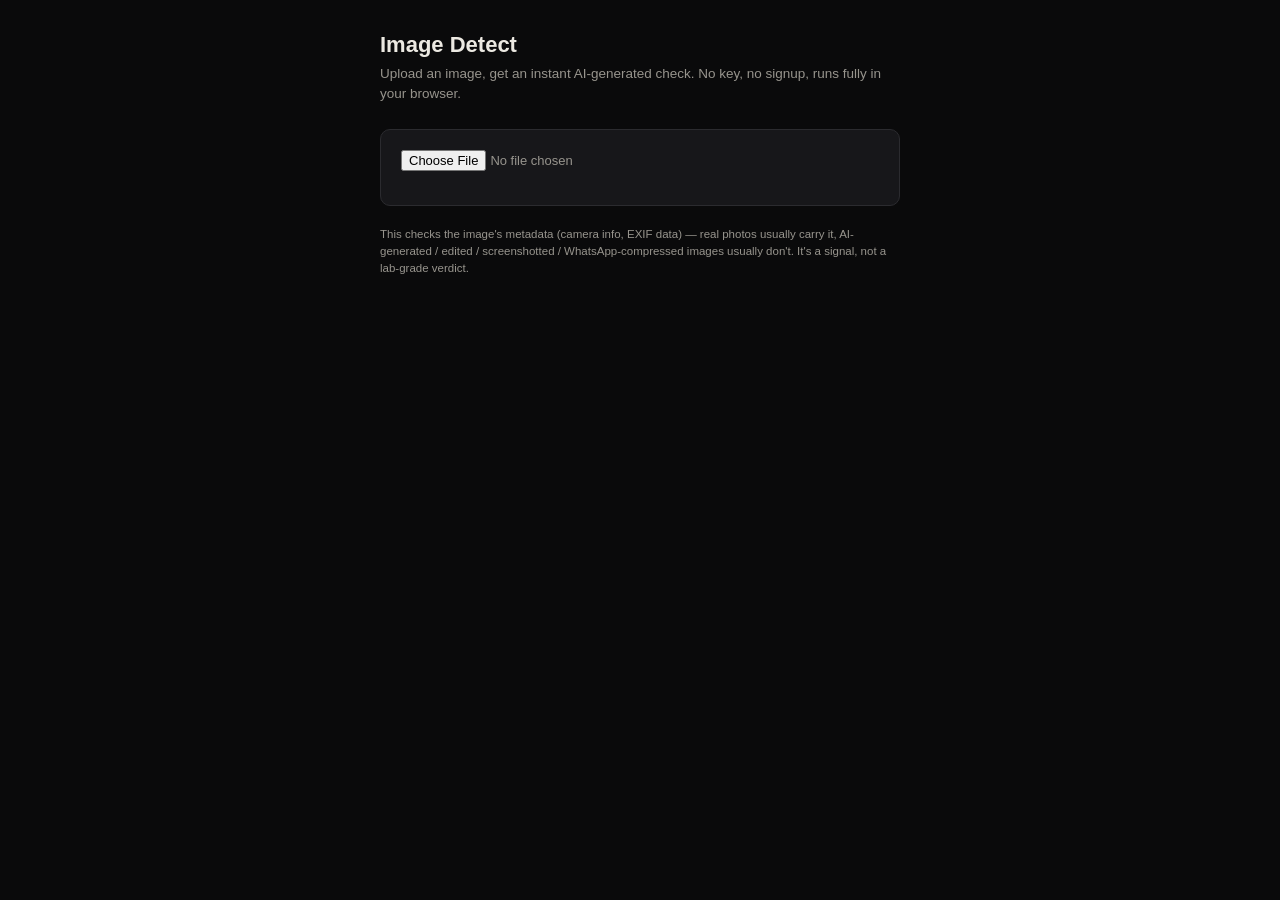
==== image-detect-nokey.html @ 49500008 "Add files via upload" ====
<!DOCTYPE html>
<html lang="en">
<head>
<meta charset="UTF-8">
<meta name="viewport" content="width=device-width, initial-scale=1.0">
<title>Image Detect — no key needed</title>
<style>
  :root{--bg:#0a0a0b;--surface:#17171a;--border:#2b2b2f;--text:#ece9e2;--text-dim:#97948d;--amber:#f2a93b;--red:#e2564a;--green:#55b587;--mono:'Courier New',monospace}
  *{box-sizing:border-box}
  body{margin:0;background:var(--bg);color:var(--text);font-family:-apple-system,Segoe UI,sans-serif;padding:32px 20px}
  .wrap{max-width:520px;margin:0 auto}
  h1{font-size:22px;margin:0 0 6px}
  p.sub{color:var(--text-dim);font-size:13.5px;margin:0 0 24px;line-height:1.5}
  .card{background:var(--surface);border:1px solid var(--border);border-radius:10px;padding:20px;text-align:center}
  input[type=file]{width:100%;margin-bottom:14px;font-size:13px;color:var(--text-dim)}
  #preview{max-width:100%;max-height:220px;border-radius:8px;margin-bottom:14px;display:none}
  #result{margin-top:16px;display:none;font-family:var(--mono);font-size:13.5px;text-align:left}
  #result.show{display:block}
  .verdict{font-weight:700;font-size:16px;padding:8px 12px;border-radius:6px;display:inline-block;margin-bottom:10px}
  .ai{background:rgba(226,86,74,.15);color:var(--red)}
  .real{background:rgba(85,181,135,.15);color:var(--green)}
  .unsure{background:rgba(242,169,59,.15);color:var(--amber)}
  ul{margin:8px 0 0;padding-left:18px;color:var(--text-dim);font-size:12.5px;line-height:1.6}
  .note{color:var(--text-dim);font-size:11.5px;margin-top:20px;line-height:1.5}
</style>
</head>
<body>
<div class="wrap">
  <h1>Image Detect</h1>
  <p class="sub">Upload an image, get an instant AI-generated check. No key, no signup, runs fully in your browser.</p>
  <div class="card">
    <input type="file" id="imageFile" accept="image/*">
    <img id="preview">
    <div id="result"></div>
  </div>
  <p class="note">This checks the image's metadata (camera info, EXIF data) — real photos usually carry it, AI-generated / edited / screenshotted / WhatsApp-compressed images usually don't. It's a signal, not a lab-grade verdict.</p>
</div>
<script>
document.getElementById('imageFile').addEventListener('change', async (e) => {
  const file = e.target.files[0];
  if (!file) return;

  const preview = document.getElementById('preview');
  preview.src = URL.createObjectURL(file);
  preview.style.display = 'block';

  const result = document.getElementById('result');
  result.classList.add('show');
  result.innerHTML = 'Checking...';

  const buf = await file.arrayBuffer();
  const view = new DataView(buf);
  const reasons = [];
  let hasExif = false;
  let hasCameraTag = false;

  // Scan for EXIF marker (0xFFE1) in JPEGs
  if (view.getUint16(0) === 0xFFD8) {
    let offset = 2;
    while (offset < view.byteLength - 1) {
      const marker = view.getUint16(offset);
      if (marker === 0xFFE1) {
        hasExif = true;
        const segLen = view.getUint16(offset + 2);
        const segStart = offset + 4;
        const text = new TextDecoder('ascii').decode(new Uint8Array(buf, segStart, Math.min(segLen, 200)));
        if (/Make|Model|Canon|Nikon|Apple|Samsung|Sony|iPhone/i.test(text)) hasCameraTag = true;
        break;
      }
      if ((marker & 0xFF00) !== 0xFF00) break;
      const len = view.getUint16(offset + 2);
      offset += 2 + len;
    }
  }

  let score = 0;
  if (!hasExif) { score += 50; reasons.push('No EXIF metadata found — common in AI-generated, screenshotted, or downloaded images.'); }
  if (hasExif && !hasCameraTag) { score += 20; reasons.push('EXIF present but no camera make/model tag.'); }
  if (hasExif && hasCameraTag) { reasons.push('Camera make/model tag found — typical of a real photo.'); }
  if (file.name.match(/screenshot|whatsapp|img-\d{8}-wa/i)) { score += 10; reasons.push('Filename pattern suggests a screenshot or forwarded image (metadata often stripped).'); }

  let label, cls;
  if (score >= 50) { label = 'LIKELY AI-GENERATED (or metadata stripped)'; cls = 'ai'; }
  else if (score >= 20) { label = 'UNSURE'; cls = 'unsure'; }
  else { label = 'LIKELY REAL PHOTO'; cls = 'real'; }

  result.innerHTML = `<div class="verdict ${cls}">${label}</div><ul>${reasons.map(r => '<li>' + r + '</li>').join('')}</ul>`;
});
</script>
</body>
</html>
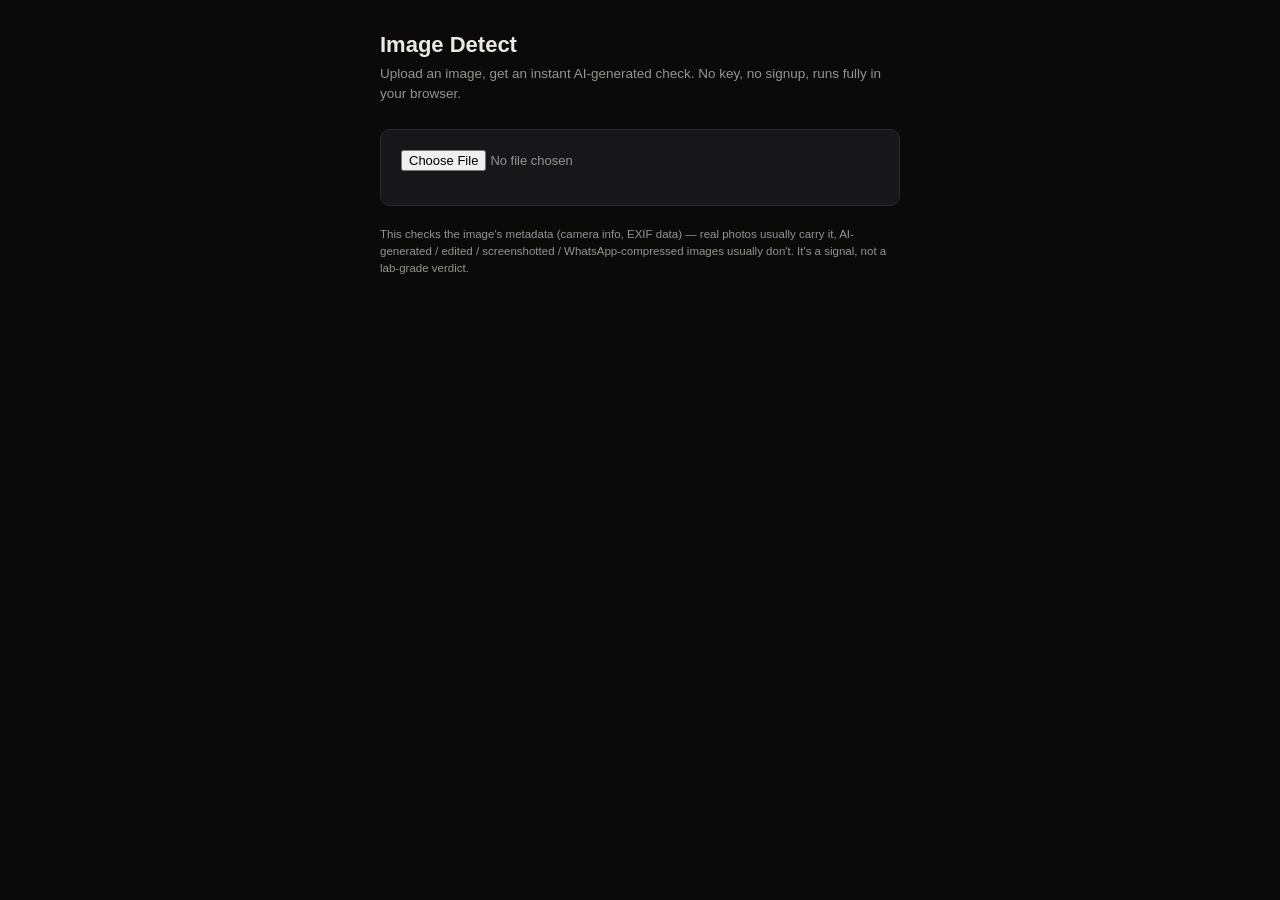
==== commit 39101d6f: "Add files via upload" ====
--- a/image-detect-nokey.html
+++ b/image-detect-nokey.html
@@ -1,91 +1,91 @@
-<!DOCTYPE html>
-<html lang="en">
-<head>
-<meta charset="UTF-8">
-<meta name="viewport" content="width=device-width, initial-scale=1.0">
-<title>Image Detect — no key needed</title>
-<style>
-  :root{--bg:#0a0a0b;--surface:#17171a;--border:#2b2b2f;--text:#ece9e2;--text-dim:#97948d;--amber:#f2a93b;--red:#e2564a;--green:#55b587;--mono:'Courier New',monospace}
-  *{box-sizing:border-box}
-  body{margin:0;background:var(--bg);color:var(--text);font-family:-apple-system,Segoe UI,sans-serif;padding:32px 20px}
-  .wrap{max-width:520px;margin:0 auto}
-  h1{font-size:22px;margin:0 0 6px}
-  p.sub{color:var(--text-dim);font-size:13.5px;margin:0 0 24px;line-height:1.5}
-  .card{background:var(--surface);border:1px solid var(--border);border-radius:10px;padding:20px;text-align:center}
-  input[type=file]{width:100%;margin-bottom:14px;font-size:13px;color:var(--text-dim)}
-  #preview{max-width:100%;max-height:220px;border-radius:8px;margin-bottom:14px;display:none}
-  #result{margin-top:16px;display:none;font-family:var(--mono);font-size:13.5px;text-align:left}
-  #result.show{display:block}
-  .verdict{font-weight:700;font-size:16px;padding:8px 12px;border-radius:6px;display:inline-block;margin-bottom:10px}
-  .ai{background:rgba(226,86,74,.15);color:var(--red)}
-  .real{background:rgba(85,181,135,.15);color:var(--green)}
-  .unsure{background:rgba(242,169,59,.15);color:var(--amber)}
-  ul{margin:8px 0 0;padding-left:18px;color:var(--text-dim);font-size:12.5px;line-height:1.6}
-  .note{color:var(--text-dim);font-size:11.5px;margin-top:20px;line-height:1.5}
-</style>
-</head>
-<body>
-<div class="wrap">
-  <h1>Image Detect</h1>
-  <p class="sub">Upload an image, get an instant AI-generated check. No key, no signup, runs fully in your browser.</p>
-  <div class="card">
-    <input type="file" id="imageFile" accept="image/*">
-    <img id="preview">
-    <div id="result"></div>
-  </div>
-  <p class="note">This checks the image's metadata (camera info, EXIF data) — real photos usually carry it, AI-generated / edited / screenshotted / WhatsApp-compressed images usually don't. It's a signal, not a lab-grade verdict.</p>
-</div>
-<script>
-document.getElementById('imageFile').addEventListener('change', async (e) => {
-  const file = e.target.files[0];
-  if (!file) return;
-
-  const preview = document.getElementById('preview');
-  preview.src = URL.createObjectURL(file);
-  preview.style.display = 'block';
-
-  const result = document.getElementById('result');
-  result.classList.add('show');
-  result.innerHTML = 'Checking...';
-
-  const buf = await file.arrayBuffer();
-  const view = new DataView(buf);
-  const reasons = [];
-  let hasExif = false;
-  let hasCameraTag = false;
-
-  // Scan for EXIF marker (0xFFE1) in JPEGs
-  if (view.getUint16(0) === 0xFFD8) {
-    let offset = 2;
-    while (offset < view.byteLength - 1) {
-      const marker = view.getUint16(offset);
-      if (marker === 0xFFE1) {
-        hasExif = true;
-        const segLen = view.getUint16(offset + 2);
-        const segStart = offset + 4;
-        const text = new TextDecoder('ascii').decode(new Uint8Array(buf, segStart, Math.min(segLen, 200)));
-        if (/Make|Model|Canon|Nikon|Apple|Samsung|Sony|iPhone/i.test(text)) hasCameraTag = true;
-        break;
-      }
-      if ((marker & 0xFF00) !== 0xFF00) break;
-      const len = view.getUint16(offset + 2);
-      offset += 2 + len;
-    }
-  }
-
-  let score = 0;
-  if (!hasExif) { score += 50; reasons.push('No EXIF metadata found — common in AI-generated, screenshotted, or downloaded images.'); }
-  if (hasExif && !hasCameraTag) { score += 20; reasons.push('EXIF present but no camera make/model tag.'); }
-  if (hasExif && hasCameraTag) { reasons.push('Camera make/model tag found — typical of a real photo.'); }
-  if (file.name.match(/screenshot|whatsapp|img-\d{8}-wa/i)) { score += 10; reasons.push('Filename pattern suggests a screenshot or forwarded image (metadata often stripped).'); }
-
-  let label, cls;
-  if (score >= 50) { label = 'LIKELY AI-GENERATED (or metadata stripped)'; cls = 'ai'; }
-  else if (score >= 20) { label = 'UNSURE'; cls = 'unsure'; }
-  else { label = 'LIKELY REAL PHOTO'; cls = 'real'; }
-
-  result.innerHTML = `<div class="verdict ${cls}">${label}</div><ul>${reasons.map(r => '<li>' + r + '</li>').join('')}</ul>`;
-});
-</script>
-</body>
-</html>
+<!DOCTYPE html>
+<html lang="en">
+<head>
+<meta charset="UTF-8">
+<meta name="viewport" content="width=device-width, initial-scale=1.0">
+<title>Image Detect — no key needed</title>
+<style>
+  :root{--bg:#0a0a0b;--surface:#17171a;--border:#2b2b2f;--text:#ece9e2;--text-dim:#97948d;--amber:#f2a93b;--red:#e2564a;--green:#55b587;--mono:'Courier New',monospace}
+  *{box-sizing:border-box}
+  body{margin:0;background:var(--bg);color:var(--text);font-family:-apple-system,Segoe UI,sans-serif;padding:32px 20px}
+  .wrap{max-width:520px;margin:0 auto}
+  h1{font-size:22px;margin:0 0 6px}
+  p.sub{color:var(--text-dim);font-size:13.5px;margin:0 0 24px;line-height:1.5}
+  .card{background:var(--surface);border:1px solid var(--border);border-radius:10px;padding:20px;text-align:center}
+  input[type=file]{width:100%;margin-bottom:14px;font-size:13px;color:var(--text-dim)}
+  #preview{max-width:100%;max-height:220px;border-radius:8px;margin-bottom:14px;display:none}
+  #result{margin-top:16px;display:none;font-family:var(--mono);font-size:13.5px;text-align:left}
+  #result.show{display:block}
+  .verdict{font-weight:700;font-size:16px;padding:8px 12px;border-radius:6px;display:inline-block;margin-bottom:10px}
+  .ai{background:rgba(226,86,74,.15);color:var(--red)}
+  .real{background:rgba(85,181,135,.15);color:var(--green)}
+  .unsure{background:rgba(242,169,59,.15);color:var(--amber)}
+  ul{margin:8px 0 0;padding-left:18px;color:var(--text-dim);font-size:12.5px;line-height:1.6}
+  .note{color:var(--text-dim);font-size:11.5px;margin-top:20px;line-height:1.5}
+</style>
+</head>
+<body>
+<div class="wrap">
+  <h1>Image Detect</h1>
+  <p class="sub">Upload an image, get an instant AI-generated check. No key, no signup, runs fully in your browser.</p>
+  <div class="card">
+    <input type="file" id="imageFile" accept="image/*">
+    <img id="preview">
+    <div id="result"></div>
+  </div>
+  <p class="note">This checks the image's metadata (camera info, EXIF data) — real photos usually carry it, AI-generated / edited / screenshotted / WhatsApp-compressed images usually don't. It's a signal, not a lab-grade verdict.</p>
+</div>
+<script>
+document.getElementById('imageFile').addEventListener('change', async (e) => {
+  const file = e.target.files[0];
+  if (!file) return;
+
+  const preview = document.getElementById('preview');
+  preview.src = URL.createObjectURL(file);
+  preview.style.display = 'block';
+
+  const result = document.getElementById('result');
+  result.classList.add('show');
+  result.innerHTML = 'Checking...';
+
+  const buf = await file.arrayBuffer();
+  const view = new DataView(buf);
+  const reasons = [];
+  let hasExif = false;
+  let hasCameraTag = false;
+
+  // Scan for EXIF marker (0xFFE1) in JPEGs
+  if (view.getUint16(0) === 0xFFD8) {
+    let offset = 2;
+    while (offset < view.byteLength - 1) {
+      const marker = view.getUint16(offset);
+      if (marker === 0xFFE1) {
+        hasExif = true;
+        const segLen = view.getUint16(offset + 2);
+        const segStart = offset + 4;
+        const text = new TextDecoder('ascii').decode(new Uint8Array(buf, segStart, Math.min(segLen, 200)));
+        if (/Make|Model|Canon|Nikon|Apple|Samsung|Sony|iPhone/i.test(text)) hasCameraTag = true;
+        break;
+      }
+      if ((marker & 0xFF00) !== 0xFF00) break;
+      const len = view.getUint16(offset + 2);
+      offset += 2 + len;
+    }
+  }
+
+  let score = 0;
+  if (!hasExif) { score += 50; reasons.push('No EXIF metadata found — common in AI-generated, screenshotted, or downloaded images.'); }
+  if (hasExif && !hasCameraTag) { score += 20; reasons.push('EXIF present but no camera make/model tag.'); }
+  if (hasExif && hasCameraTag) { reasons.push('Camera make/model tag found — typical of a real photo.'); }
+  if (file.name.match(/screenshot|whatsapp|img-\d{8}-wa/i)) { score += 10; reasons.push('Filename pattern suggests a screenshot or forwarded image (metadata often stripped).'); }
+
+  let label, cls;
+  if (score >= 50) { label = 'LIKELY AI-GENERATED (or metadata stripped)'; cls = 'ai'; }
+  else if (score >= 20) { label = 'UNSURE'; cls = 'unsure'; }
+  else { label = 'LIKELY REAL PHOTO'; cls = 'real'; }
+
+  result.innerHTML = `<div class="verdict ${cls}">${label}</div><ul>${reasons.map(r => '<li>' + r + '</li>').join('')}</ul>`;
+});
+</script>
+</body>
+</html>
